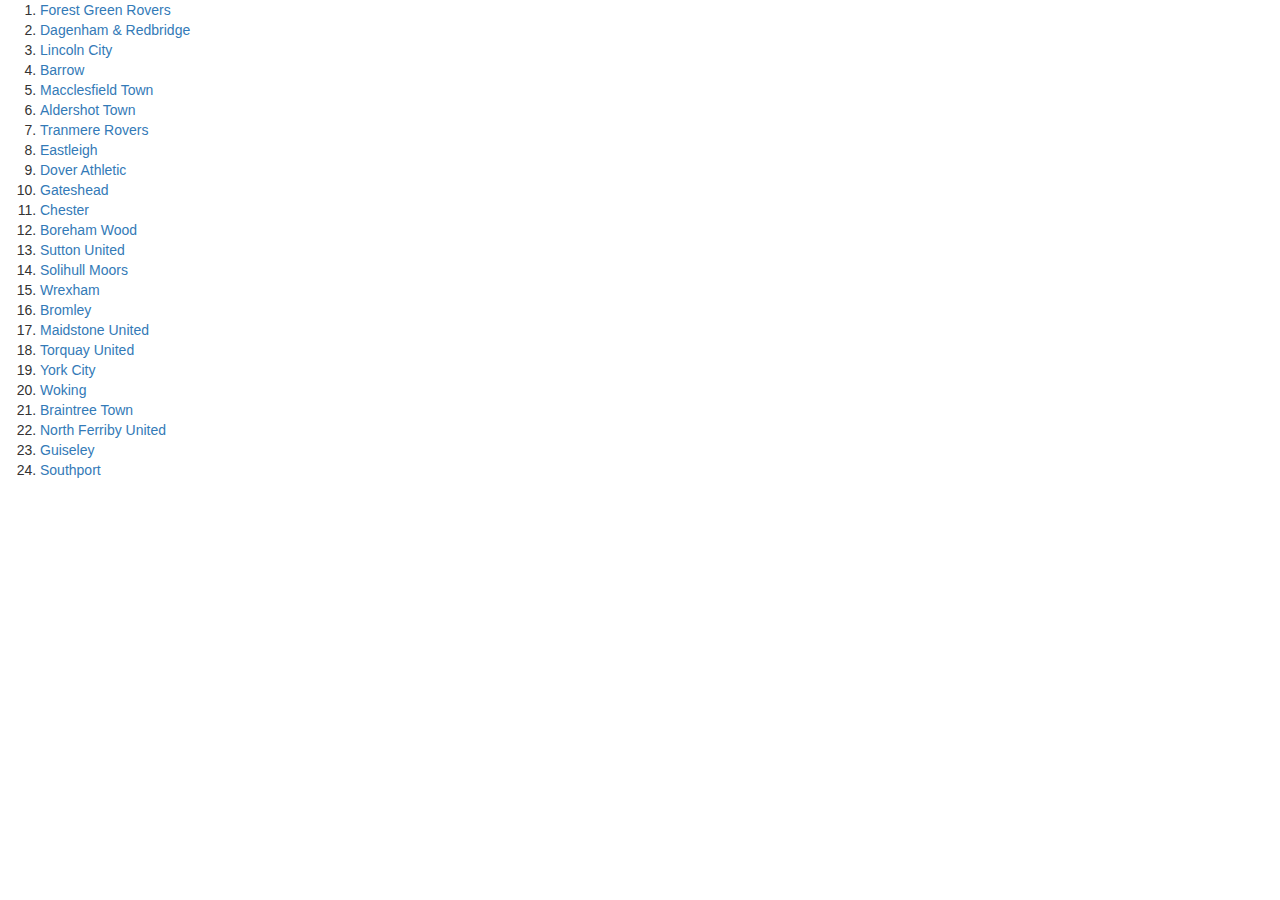
==== index.html @ 599119a4 "Initial version" ====
﻿<html lang="en" ng-app="teamApp">
<head>
    <meta charset="utf-8">
    <title>Football Teams</title>

    <script src="Scripts/angular.js"></script>
    <link href="Content/bootstrap.css" rel="stylesheet" />
    <script src="Scripts/angular-resource.js"></script>
    <script src="Scripts/angular-route.js"></script>
    <script src="Scripts/jquery-1.9.1.js"></script>

    <script src="app.module.js"></script>
    <script src="app.config.js"></script>
    <script src="core/team/team.module.js"></script>
    <script src="core/core.module.js"></script>
    <script src="core/team/team.service.js"></script>
    <script src="team-list/team-list.module.js"></script>
    <script src="team-list/team-list.component.js"></script>
    <script src="team-detail/team-detail.module.js"></script>
    <script src="team-detail/team-detail.component.js"></script>
</head>
<body>

    <div class="view-container">
        <div ng-view class="view-frame"></div>
    </div>

</body>
</html>
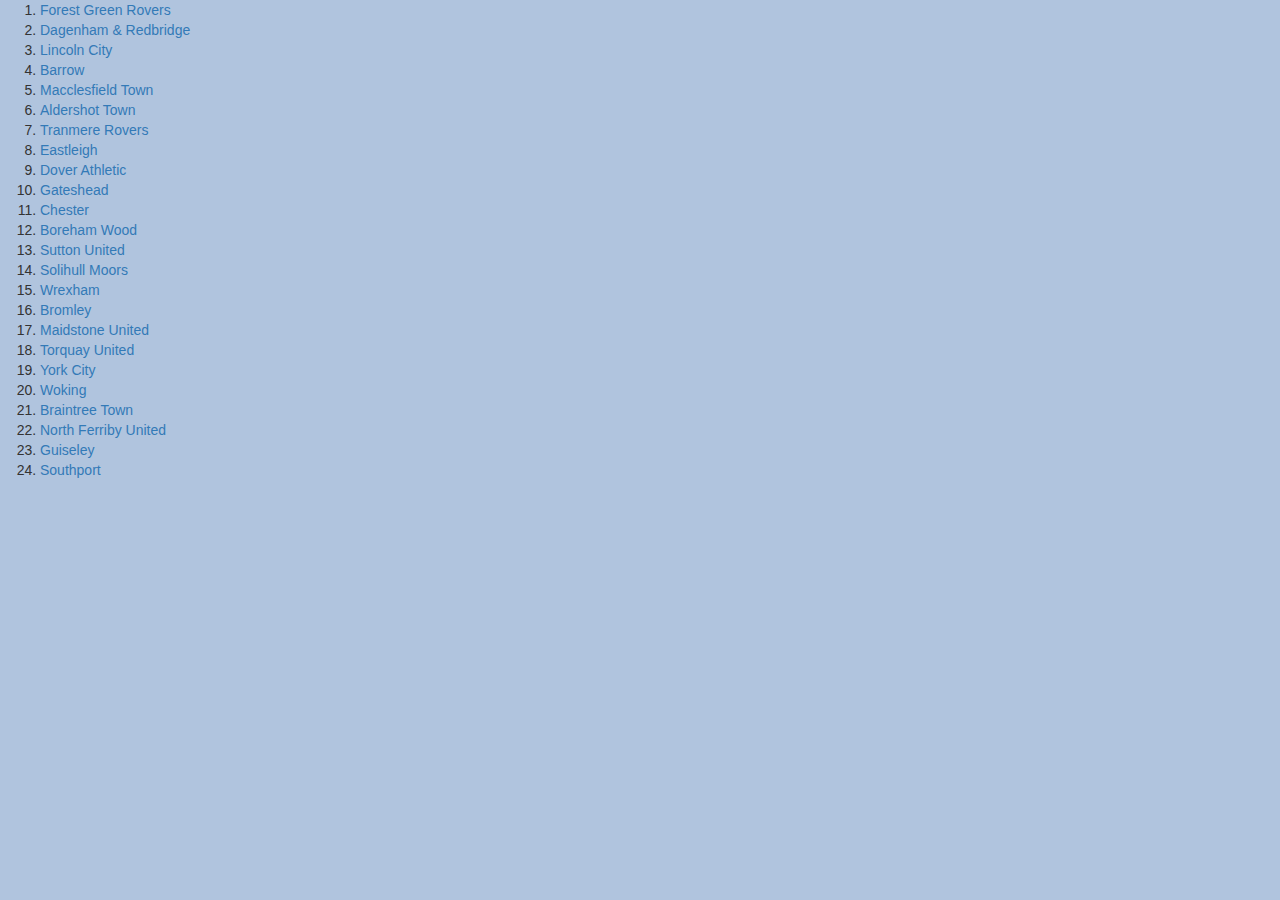
==== commit 2b968dbe: "formatting + results" ====
--- a/index.html
+++ b/index.html
@@ -3,12 +3,13 @@
     <meta charset="utf-8">
     <title>Football Teams</title>
 
+    <link href="Content/bootstrap.css" rel="stylesheet" />
+    <link href="app.css" rel="stylesheet" />
     <script src="Scripts/angular.js"></script>
-    <link href="Content/bootstrap.css" rel="stylesheet" />
     <script src="Scripts/angular-resource.js"></script>
     <script src="Scripts/angular-route.js"></script>
     <script src="Scripts/jquery-1.9.1.js"></script>
-
+    <script src="Scripts/bootstrap.js"></script>
     <script src="app.module.js"></script>
     <script src="app.config.js"></script>
     <script src="core/team/team.module.js"></script>
@@ -18,8 +19,9 @@
     <script src="team-list/team-list.component.js"></script>
     <script src="team-detail/team-detail.module.js"></script>
     <script src="team-detail/team-detail.component.js"></script>
+    <script src="team-detail/team-detail.filter.js"></script>
 </head>
-<body>
+<body class="form-football">
 
     <div class="view-container">
         <div ng-view class="view-frame"></div>
--- a/app.css
+++ b/app.css
@@ -0,0 +1,48 @@
+/* app css stylesheet */
+
+.menu {
+  list-style: none;
+  border-bottom: 0.1em solid black;
+  margin-bottom: 2em;
+  padding: 0 0 0.5em;
+}
+
+.menu:before {
+  content: "[";
+}
+
+.menu:after {
+  content: "]";
+}
+
+.menu > li {
+  display: inline;
+}
+
+.menu > li + li:before {
+  content: "|";
+  padding-right: 0.3em;
+}
+
+.table{
+    background-color:midnightblue;
+    color:white;
+}
+
+.table-header{
+    color:yellow;
+}
+
+.table-football{
+width:80%;
+margin-left:10%;
+}
+
+.form-football{
+    background-color:lightsteelblue;
+}
+
+.h1-football{
+    margin-left:10%;
+    color:darkblue;
+}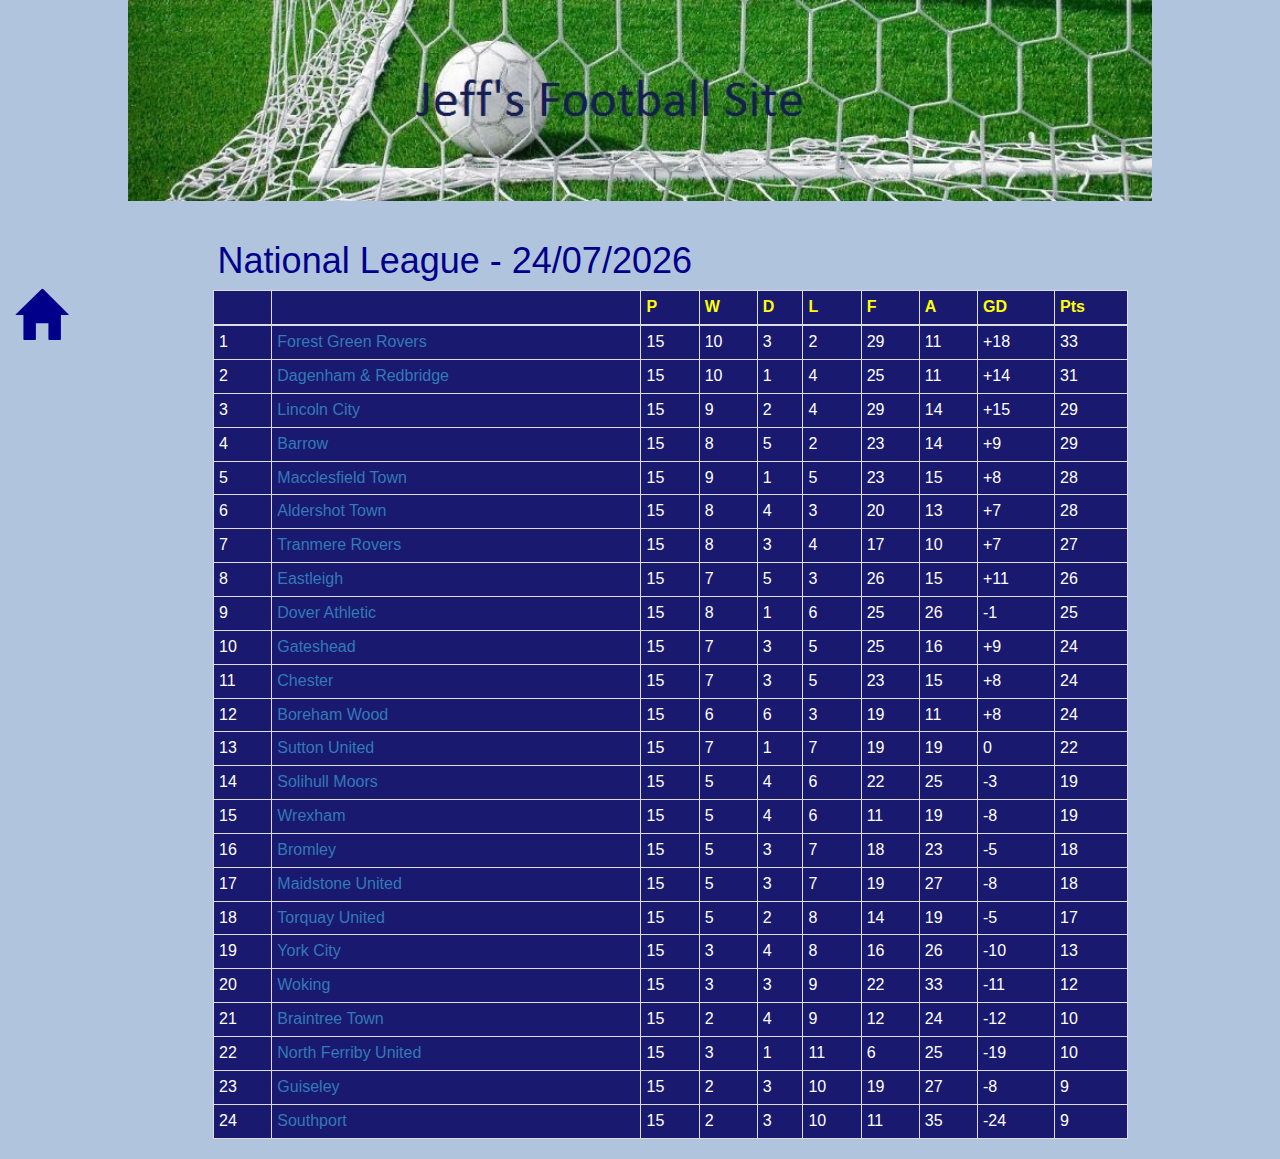
==== commit 5fa89ba5: "Added League table. Search functionality. formatting" ====
--- a/index.html
+++ b/index.html
@@ -22,7 +22,7 @@
     <script src="team-detail/team-detail.filter.js"></script>
 </head>
 <body class="form-football">
-
+    <img src="data/soccer-ball-on-the-goal-sport-web-header_opt.jpg" class="main-header"/>
     <div class="view-container">
         <div ng-view class="view-frame"></div>
     </div>
--- a/app.css
+++ b/app.css
@@ -35,7 +35,7 @@
 
 .table-football{
 width:80%;
-margin-left:10%;
+margin-left:8%;
 }
 
 .form-football{
@@ -43,6 +43,21 @@
 }
 
 .h1-football{
+    margin-left:17%;
+    color:darkblue;
+}
+
+.glyphicon.glyphicon-home {
+    font-size: 50px;
+    color: darkblue;
+}
+
+.main-header{
     margin-left:10%;
-    color:darkblue;
+    margin-bottom:20px;
+    width:80%;
+}
+
+.football-menu{
+    margin-bottom:10px;
 }